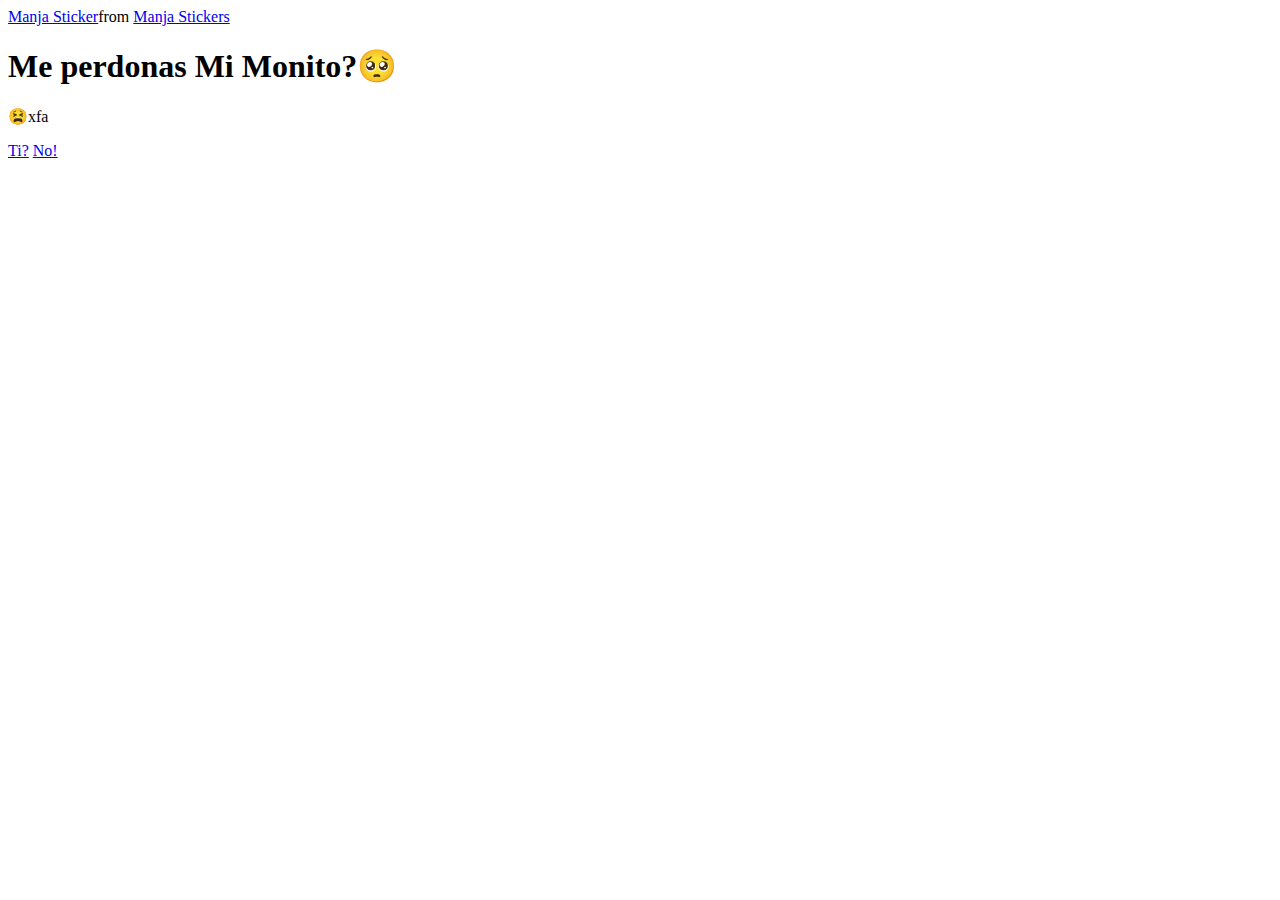
==== index.html @ 460a52ae "holi" ====
<!DOCTYPE html>
<html lang="en">
  <head>
    <meta charset="UTF-8" />
    <meta name="viewport" content="width=device-width, initial-scale=1.0" />
    <title>Ask Her Out</title>

    <link rel="stylesheet" href="./style.css" />
  </head>
  <body>
    <div class="container">
      <div
        class="tenor-gif-embed"
        data-postid="22885016"
        data-share-method="host"
        data-aspect-ratio="1.04918"
        data-width="100%"
      >
        <a href="https://tenor.com/view/manja-gif-22885016">Manja Sticker</a
        >from
        <a href="https://tenor.com/search/manja-stickers">Manja Stickers</a>
      </div>
      <script
        type="text/javascript"
        async
        src="https://tenor.com/embed.js"
      ></script>
      <h1>Me perdonas Mi Monito?🥺</h1>
      <p>😫xfa</p>

      <div class="btn">
        <a href="yes.html">Ti?</a>
        <a href="no1.html">No!</a>
      </div>
    </div>
  </body>
</html>
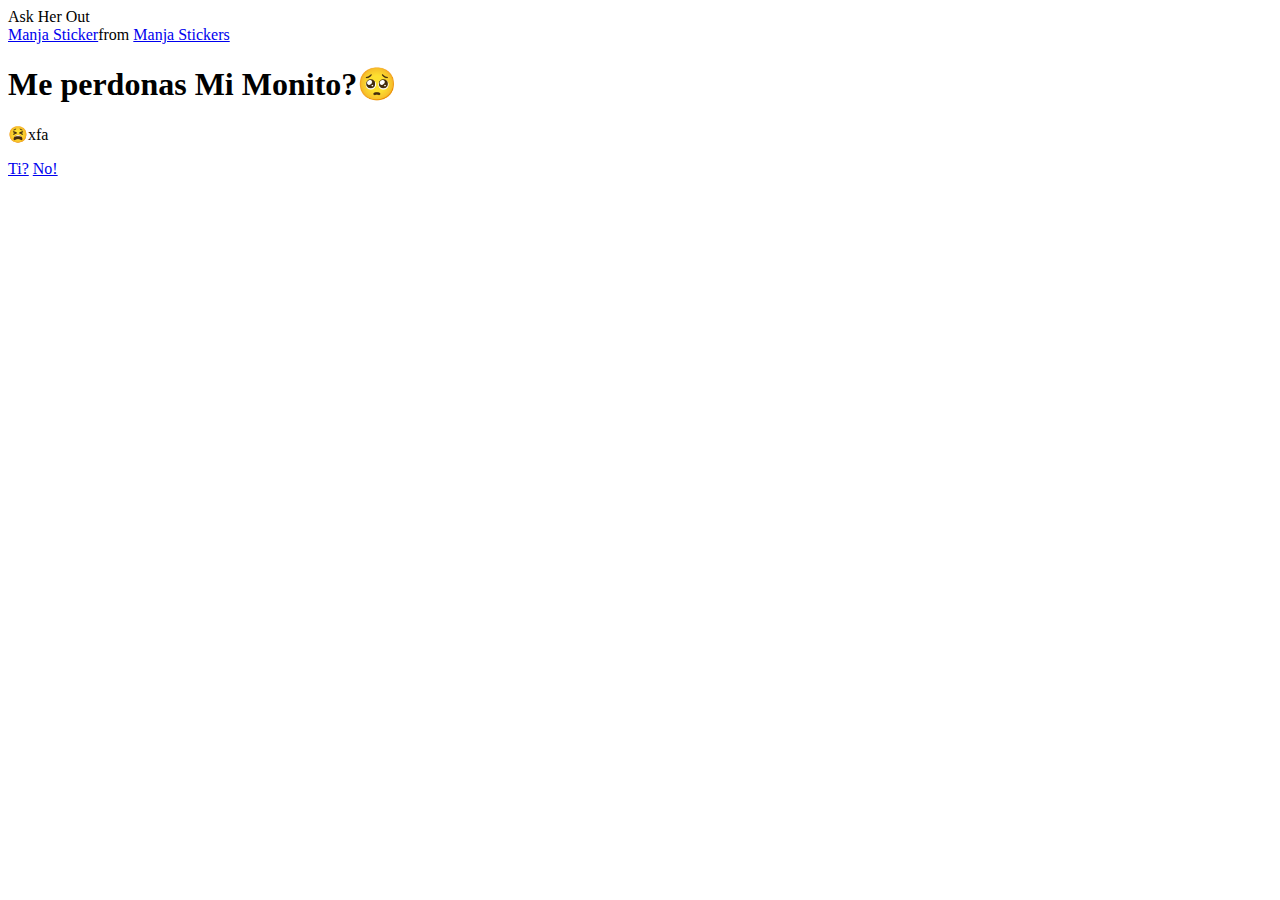
==== commit cf6a51e3: "Update index.html" ====
--- a/index.html
+++ b/index.html
@@ -1,9 +1,10 @@
 <!DOCTYPE html>
 <html lang="en">
   <head>
-    <meta charset="UTF-8" />
-    <meta name="viewport" content="width=device-width, initial-scale=1.0" />
+    <meta charset="UTF-8">
+    <meta name="description" 
     <title>Ask Her Out</title>
+    <meta name="keywords"
 
     <link rel="stylesheet" href="./style.css" />
   </head>
@@ -34,4 +35,4 @@
       </div>
     </div>
   </body>
-</html>+</html>
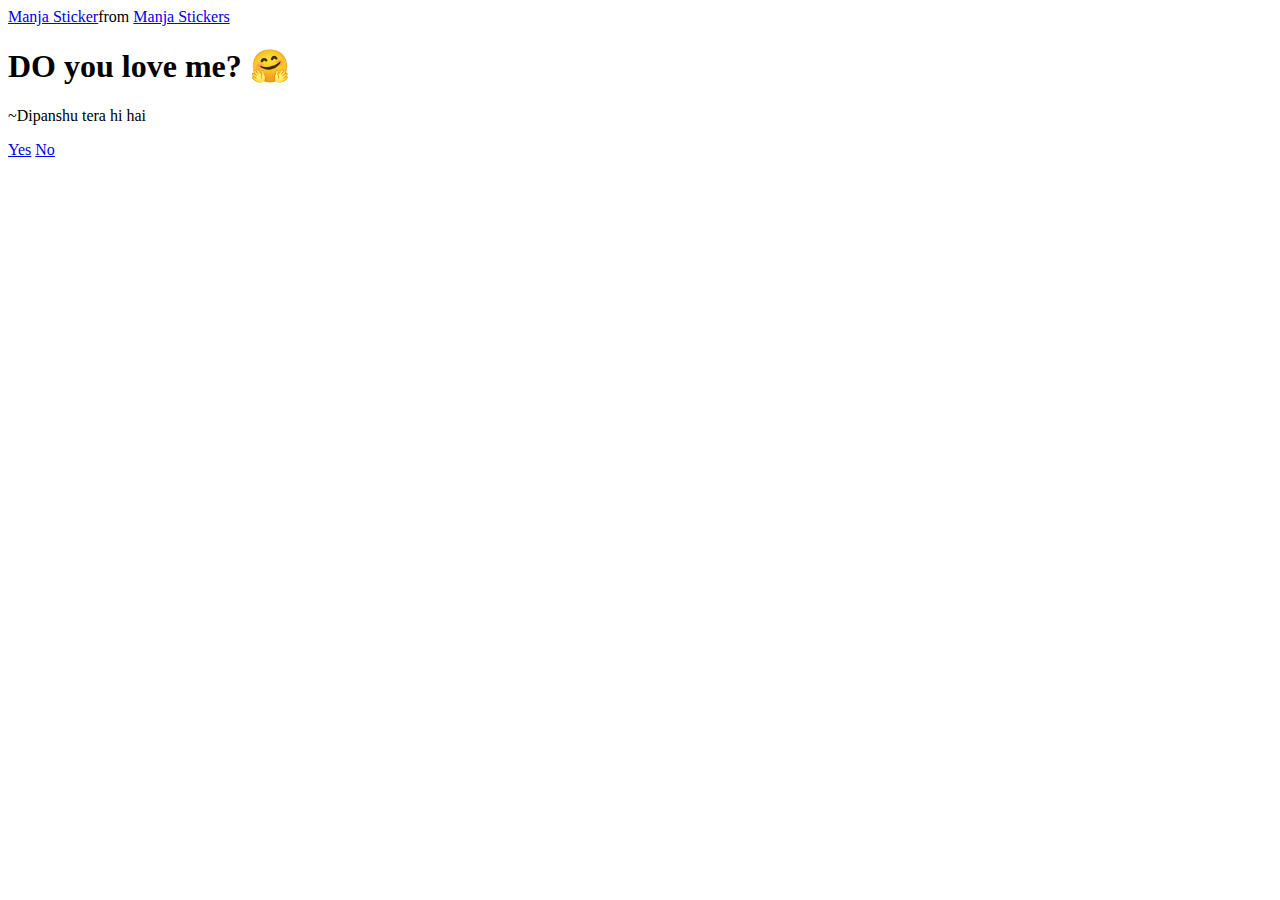
==== commit 8c225004: "Merge ce7ed769be874a80c963bf11662ea84c22e4f37c into 640a8bd6bd32582882ef5232888239311bc7814e" ====
--- a/index.html
+++ b/index.html
@@ -1,10 +1,9 @@
 <!DOCTYPE html>
 <html lang="en">
   <head>
-    <meta charset="UTF-8">
-    <meta name="description" 
+    <meta charset="UTF-8" />
+    <meta name="viewport" content="width=device-width, initial-scale=1.0" />
     <title>Ask Her Out</title>
-    <meta name="keywords"
 
     <link rel="stylesheet" href="./style.css" />
   </head>
@@ -26,12 +25,14 @@
         async
         src="https://tenor.com/embed.js"
       ></script>
-      <h1>Me perdonas Mi Monito?🥺</h1>
-      <p>😫xfa</p>
+      <h1>DO you love me? 🤗</h1>
+      <p>~Dipanshu tera hi hai</p>
+  
+    
 
       <div class="btn">
-        <a href="yes.html">Ti?</a>
-        <a href="no1.html">No!</a>
+        <a href="yes.html">Yes</a>
+        <a href="no1.html">No</a>
       </div>
     </div>
   </body>
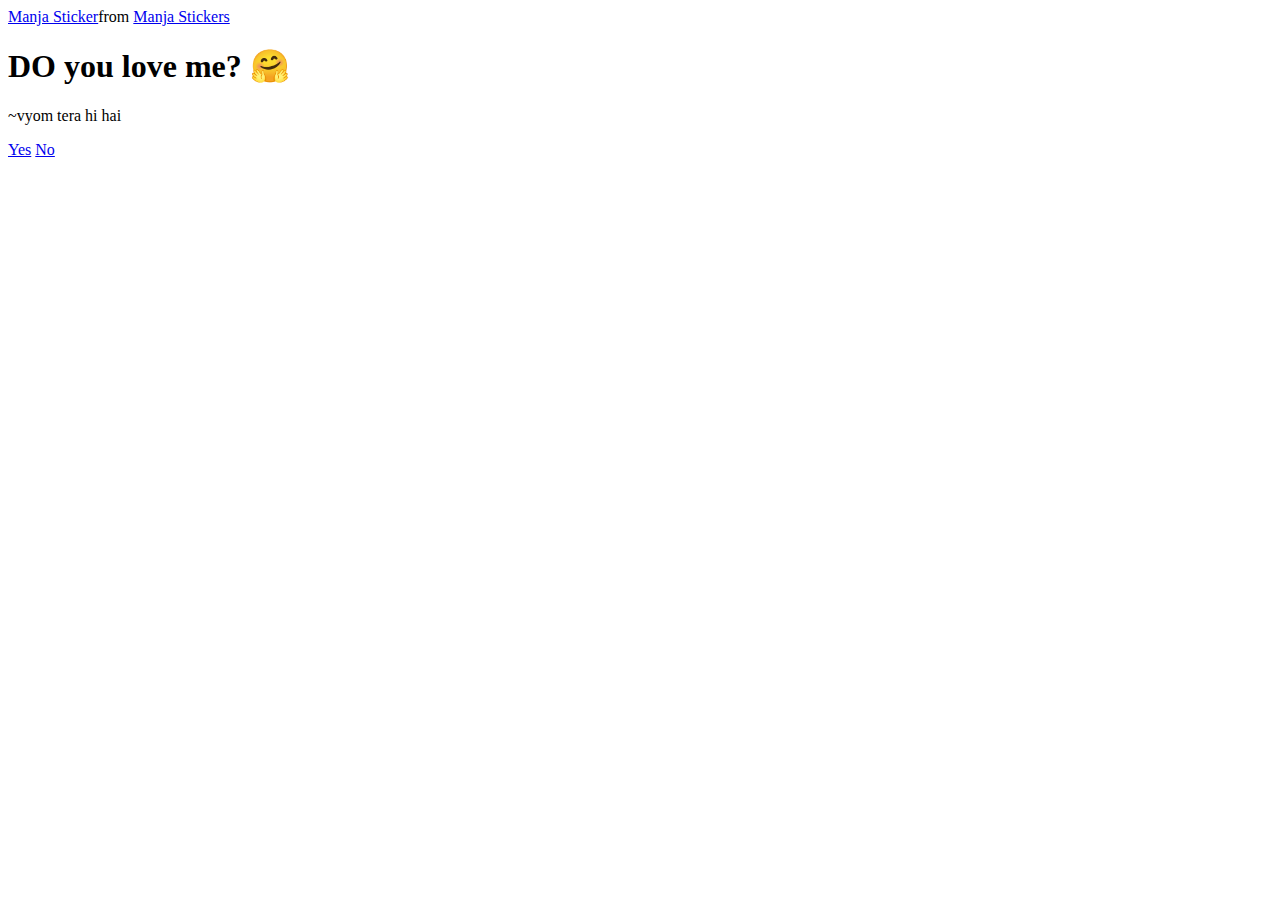
==== commit 2c40e1fe: "Update index.html" ====
--- a/index.html
+++ b/index.html
@@ -26,9 +26,7 @@
         src="https://tenor.com/embed.js"
       ></script>
       <h1>DO you love me? 🤗</h1>
-      <p>~Dipanshu tera hi hai</p>
-  
-    
+      <p>~vyom tera hi hai</p>
 
       <div class="btn">
         <a href="yes.html">Yes</a>
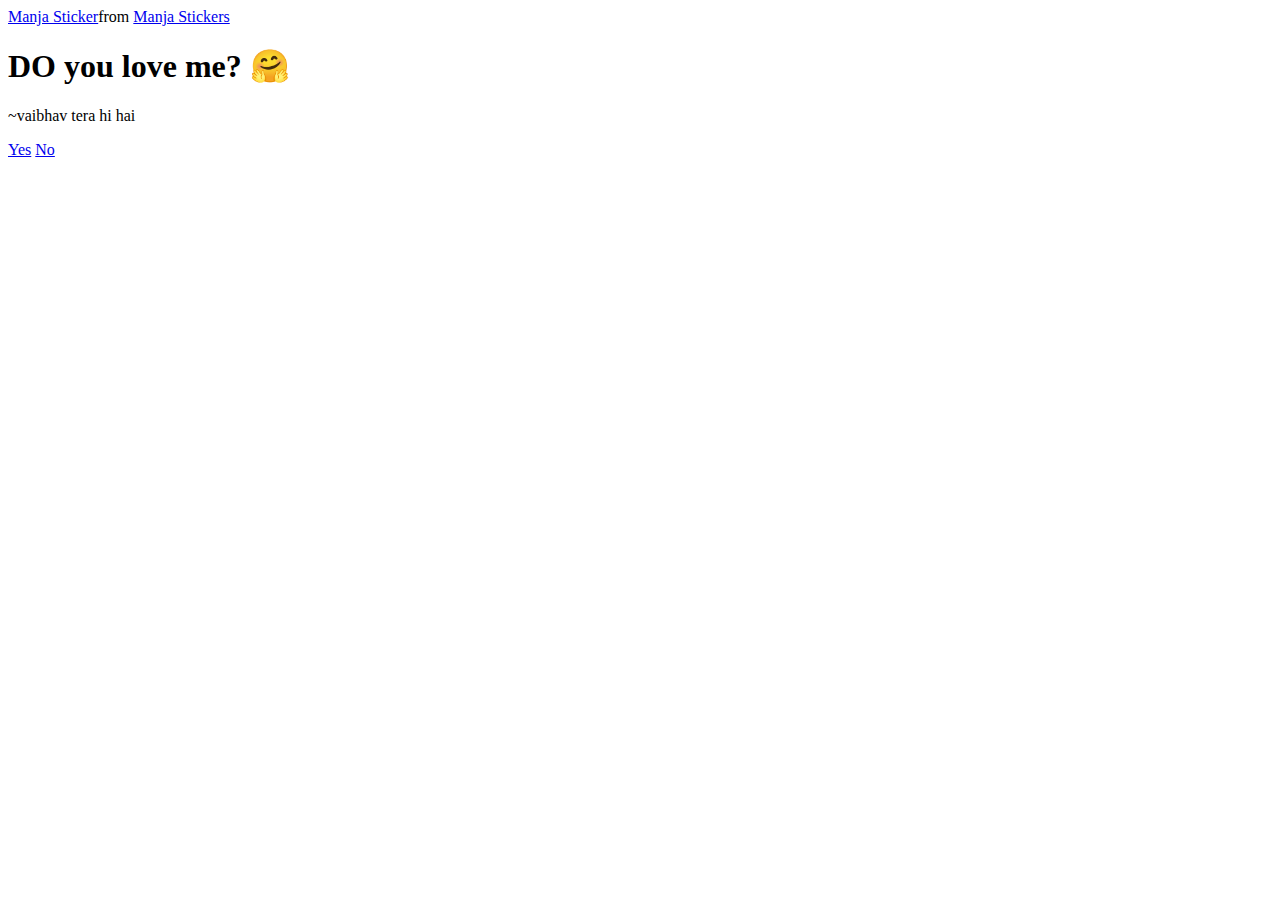
==== commit c14310a3: "Update index.html" ====
--- a/index.html
+++ b/index.html
@@ -26,7 +26,7 @@
         src="https://tenor.com/embed.js"
       ></script>
       <h1>DO you love me? 🤗</h1>
-      <p>~vyom tera hi hai</p>
+      <p>~vaibhav tera hi hai</p>
 
       <div class="btn">
         <a href="yes.html">Yes</a>
